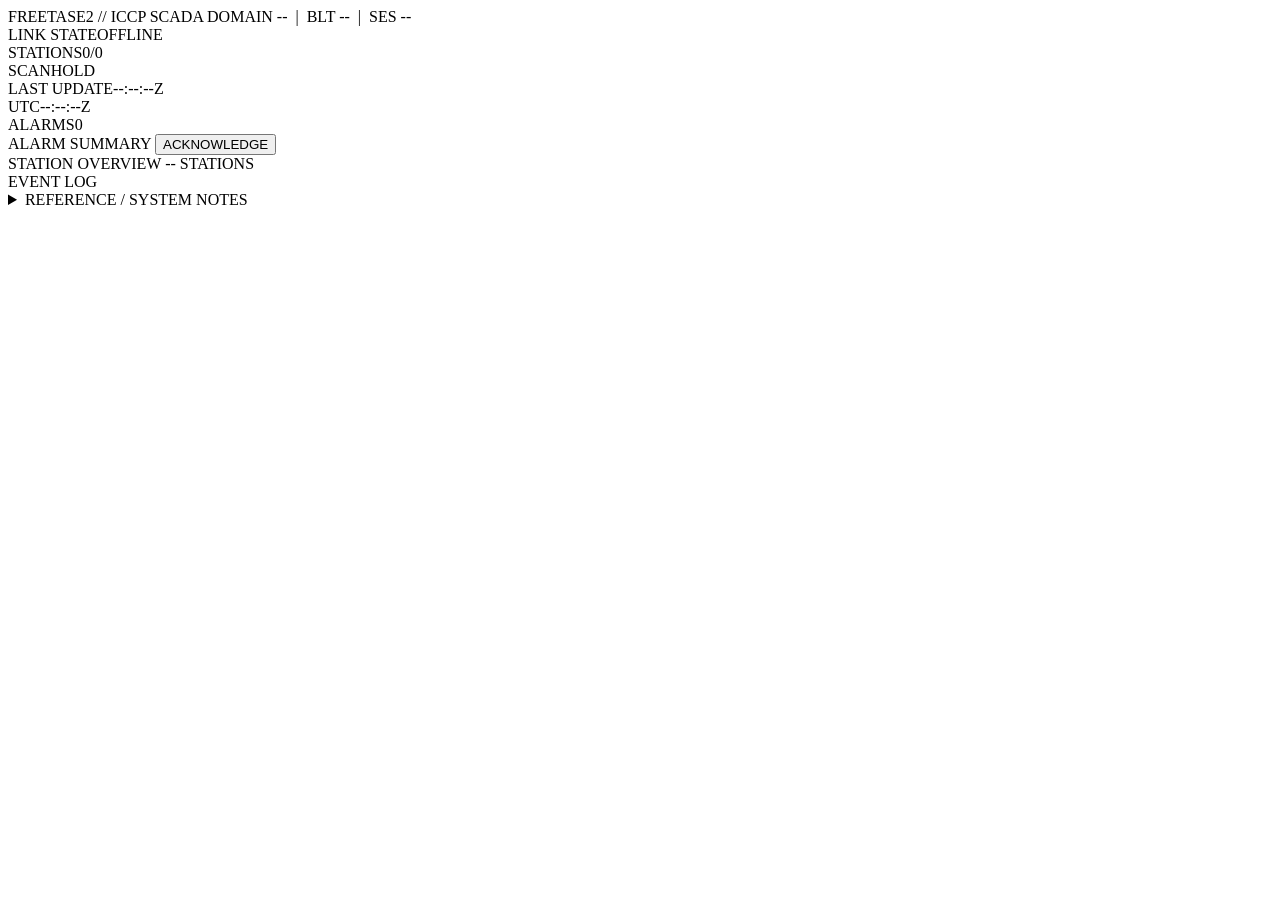
==== hmi/static/index.html @ b5c869a7 "Initial commit: FreeTASE2 Suite" ====
<!DOCTYPE html>
<html lang="en">
<head>
<meta charset="utf-8">
<meta name="viewport" content="width=device-width, initial-scale=1">
<title>FreeTASE2 SCADA</title>
<link rel="stylesheet" href="/static/hmi.css">
</head>
<body>

<!-- 1. system header bar -->
<header class="sysbar">
  <div class="sysid">
    <span class="sysname">FREETASE2 // ICCP SCADA</span>
    <span class="syssub" id="sys-sub">DOMAIN -- &nbsp;|&nbsp; BLT -- &nbsp;|&nbsp; SES --</span>
  </div>
  <div class="sysstatus">
    <div class="st"><span class="k">LINK STATE</span><span class="v" id="st-link">OFFLINE</span></div>
    <div class="st"><span class="k">STATIONS</span><span class="v" id="st-stations">0/0</span></div>
    <div class="st"><span class="k">SCAN</span><span class="v" id="st-scan">HOLD</span></div>
    <div class="st"><span class="k">LAST UPDATE</span><span class="v" id="st-upd">--:--:--Z</span></div>
    <div class="st"><span class="k">UTC</span><span class="v" id="st-clock">--:--:--Z</span></div>
    <div class="st"><span class="k">ALARMS</span><span class="v" id="st-alm">0</span></div>
  </div>
</header>

<!-- 2. alarm / status strip -->
<section class="alarmstrip">
  <div class="bar-head">
    <span>ALARM SUMMARY</span>
    <button class="op" id="ackbtn">ACKNOWLEDGE</button>
  </div>
  <div class="alarm-rows" id="alarm-rows"></div>
</section>

<!-- 3. dynamic station grid (one card per configured PLC/feed) -->
<section class="grid-head">
  <span>STATION OVERVIEW</span>
  <span class="grid-sub" id="grid-sub">-- STATIONS</span>
</section>
<div class="station-grid" id="station-grid"></div>

<!-- 4. event / report strip -->
<section class="events">
  <div class="bar-head"><span>EVENT LOG</span></div>
  <div class="event-rows" id="event-rows"></div>
</section>

<!-- 5. collapsible reference / system notes -->
<details class="reference">
  <summary>REFERENCE / SYSTEM NOTES</summary>
  <p class="ref-note">
    Each station card is one PLC/feed declared in config/scada.json. Point values
    are what the neighboring station receives over TASE.2 / ICCP Block 2 reports;
    a station reads ONLINE while fresh report data arrives for its points and
    OFFLINE when that data goes stale. Object model exchanged:
  </p>
  <div class="ref-grid">
    <div><span class="k">PROTOCOL VERSION</span><span class="v" id="i-version">--</span></div>
    <div><span class="k">SUPPORTED FEATURES</span><span class="v" id="i-features">--</span></div>
    <div><span class="k">BILATERAL TABLE ID</span><span class="v" id="i-blt">--</span></div>
    <div><span class="k">NEXT TRANSFER SET</span><span class="v" id="i-next">--</span></div>
    <div><span class="k">DATA SET</span><span class="v" id="i-dataset">--</span></div>
    <div><span class="k">TRANSFER SET</span><span class="v" id="i-ts">--</span></div>
  </div>
</details>

<script src="/static/hmi.js"></script>
</body>
</html>
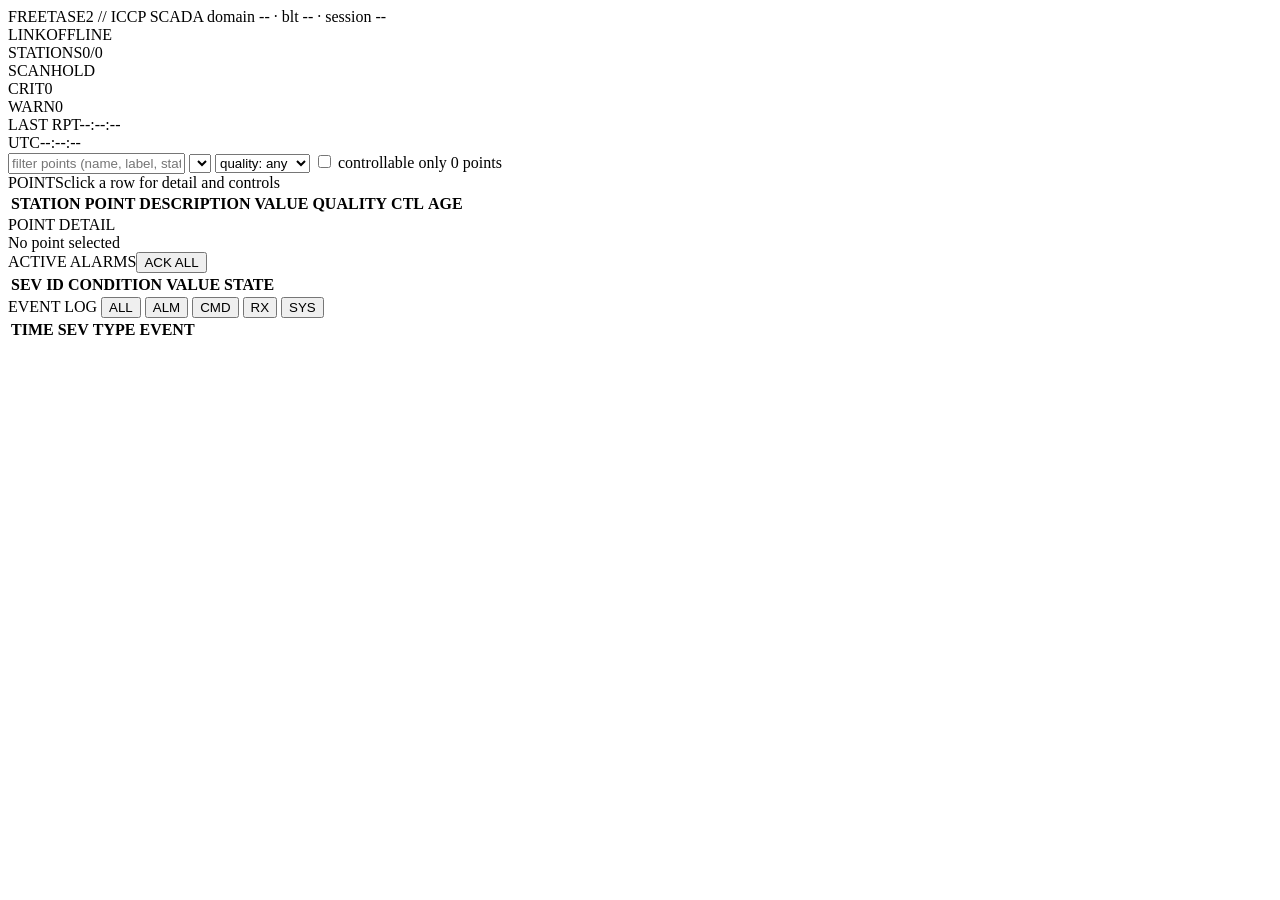
==== commit d59af148: "Redesign HMI and console; serve docs from console" ====
--- a/hmi/static/index.html
+++ b/hmi/static/index.html
@@ -8,62 +8,95 @@
 </head>
 <body>
 
-<!-- 1. system header bar -->
-<header class="sysbar">
+<!-- status bar -->
+<header class="statusbar">
   <div class="sysid">
     <span class="sysname">FREETASE2 // ICCP SCADA</span>
-    <span class="syssub" id="sys-sub">DOMAIN -- &nbsp;|&nbsp; BLT -- &nbsp;|&nbsp; SES --</span>
+    <span class="syssub" id="sys-sub">domain -- · blt -- · session --</span>
   </div>
-  <div class="sysstatus">
-    <div class="st"><span class="k">LINK STATE</span><span class="v" id="st-link">OFFLINE</span></div>
-    <div class="st"><span class="k">STATIONS</span><span class="v" id="st-stations">0/0</span></div>
-    <div class="st"><span class="k">SCAN</span><span class="v" id="st-scan">HOLD</span></div>
-    <div class="st"><span class="k">LAST UPDATE</span><span class="v" id="st-upd">--:--:--Z</span></div>
-    <div class="st"><span class="k">UTC</span><span class="v" id="st-clock">--:--:--Z</span></div>
-    <div class="st"><span class="k">ALARMS</span><span class="v" id="st-alm">0</span></div>
+  <div class="stats">
+    <div class="stat"><span class="k">LINK</span><span class="v" id="st-link">OFFLINE</span></div>
+    <div class="stat"><span class="k">STATIONS</span><span class="v" id="st-stations">0/0</span></div>
+    <div class="stat"><span class="k">SCAN</span><span class="v" id="st-scan">HOLD</span></div>
+    <div class="stat"><span class="k">CRIT</span><span class="v sev-crit" id="st-crit">0</span></div>
+    <div class="stat"><span class="k">WARN</span><span class="v sev-warn" id="st-warn">0</span></div>
+    <div class="stat"><span class="k">LAST RPT</span><span class="v" id="st-rpt">--:--:--</span></div>
+    <div class="stat"><span class="k">UTC</span><span class="v" id="st-clock">--:--:--</span></div>
   </div>
 </header>
 
-<!-- 2. alarm / status strip -->
-<section class="alarmstrip">
-  <div class="bar-head">
-    <span>ALARM SUMMARY</span>
-    <button class="op" id="ackbtn">ACKNOWLEDGE</button>
+<!-- filter / toolbar -->
+<div class="toolbar">
+  <input type="text" id="flt-search" class="inp" placeholder="filter points (name, label, station)">
+  <select id="flt-station" class="inp"></select>
+  <select id="flt-quality" class="inp">
+    <option value="">quality: any</option>
+    <option value="good">GOOD</option>
+    <option value="bad">NOT GOOD</option>
+  </select>
+  <label class="chk"><input type="checkbox" id="flt-ctl"> controllable only</label>
+  <span class="spacer"></span>
+  <span class="count" id="pt-count">0 points</span>
+</div>
+
+<!-- main workspace: points table + side panel -->
+<div class="workspace">
+  <section class="panel points">
+    <div class="panel-head"><span>POINTS</span><span class="hint">click a row for detail and controls</span></div>
+    <div class="table-wrap">
+      <table class="grid">
+        <thead>
+          <tr>
+            <th data-sort="station">STATION</th>
+            <th data-sort="name">POINT</th>
+            <th data-sort="label">DESCRIPTION</th>
+            <th data-sort="value" class="num">VALUE</th>
+            <th data-sort="quality">QUALITY</th>
+            <th data-sort="control">CTL</th>
+            <th data-sort="age" class="num">AGE</th>
+          </tr>
+        </thead>
+        <tbody id="pts-body"></tbody>
+      </table>
+    </div>
+  </section>
+
+  <aside class="side">
+    <section class="panel detail">
+      <div class="panel-head"><span>POINT DETAIL</span></div>
+      <div id="detail" class="detail-body"><div class="empty">No point selected</div></div>
+    </section>
+    <section class="panel alarms">
+      <div class="panel-head"><span>ACTIVE ALARMS</span><button class="btn" id="ackbtn">ACK ALL</button></div>
+      <div class="table-wrap">
+        <table class="grid">
+          <thead><tr><th>SEV</th><th>ID</th><th>CONDITION</th><th>VALUE</th><th>STATE</th></tr></thead>
+          <tbody id="alarm-body"></tbody>
+        </table>
+      </div>
+    </section>
+  </aside>
+</div>
+
+<!-- event timeline -->
+<section class="panel events">
+  <div class="panel-head">
+    <span>EVENT LOG</span>
+    <span class="evfilters" id="evfilters">
+      <button class="chip on" data-ev="ALL">ALL</button>
+      <button class="chip" data-ev="ALM">ALM</button>
+      <button class="chip" data-ev="CMD">CMD</button>
+      <button class="chip" data-ev="RX">RX</button>
+      <button class="chip" data-ev="SYS">SYS</button>
+    </span>
   </div>
-  <div class="alarm-rows" id="alarm-rows"></div>
+  <div class="table-wrap log">
+    <table class="grid">
+      <thead><tr><th>TIME</th><th>SEV</th><th>TYPE</th><th>EVENT</th></tr></thead>
+      <tbody id="event-body"></tbody>
+    </table>
+  </div>
 </section>
-
-<!-- 3. dynamic station grid (one card per configured PLC/feed) -->
-<section class="grid-head">
-  <span>STATION OVERVIEW</span>
-  <span class="grid-sub" id="grid-sub">-- STATIONS</span>
-</section>
-<div class="station-grid" id="station-grid"></div>
-
-<!-- 4. event / report strip -->
-<section class="events">
-  <div class="bar-head"><span>EVENT LOG</span></div>
-  <div class="event-rows" id="event-rows"></div>
-</section>
-
-<!-- 5. collapsible reference / system notes -->
-<details class="reference">
-  <summary>REFERENCE / SYSTEM NOTES</summary>
-  <p class="ref-note">
-    Each station card is one PLC/feed declared in config/scada.json. Point values
-    are what the neighboring station receives over TASE.2 / ICCP Block 2 reports;
-    a station reads ONLINE while fresh report data arrives for its points and
-    OFFLINE when that data goes stale. Object model exchanged:
-  </p>
-  <div class="ref-grid">
-    <div><span class="k">PROTOCOL VERSION</span><span class="v" id="i-version">--</span></div>
-    <div><span class="k">SUPPORTED FEATURES</span><span class="v" id="i-features">--</span></div>
-    <div><span class="k">BILATERAL TABLE ID</span><span class="v" id="i-blt">--</span></div>
-    <div><span class="k">NEXT TRANSFER SET</span><span class="v" id="i-next">--</span></div>
-    <div><span class="k">DATA SET</span><span class="v" id="i-dataset">--</span></div>
-    <div><span class="k">TRANSFER SET</span><span class="v" id="i-ts">--</span></div>
-  </div>
-</details>
 
 <script src="/static/hmi.js"></script>
 </body>
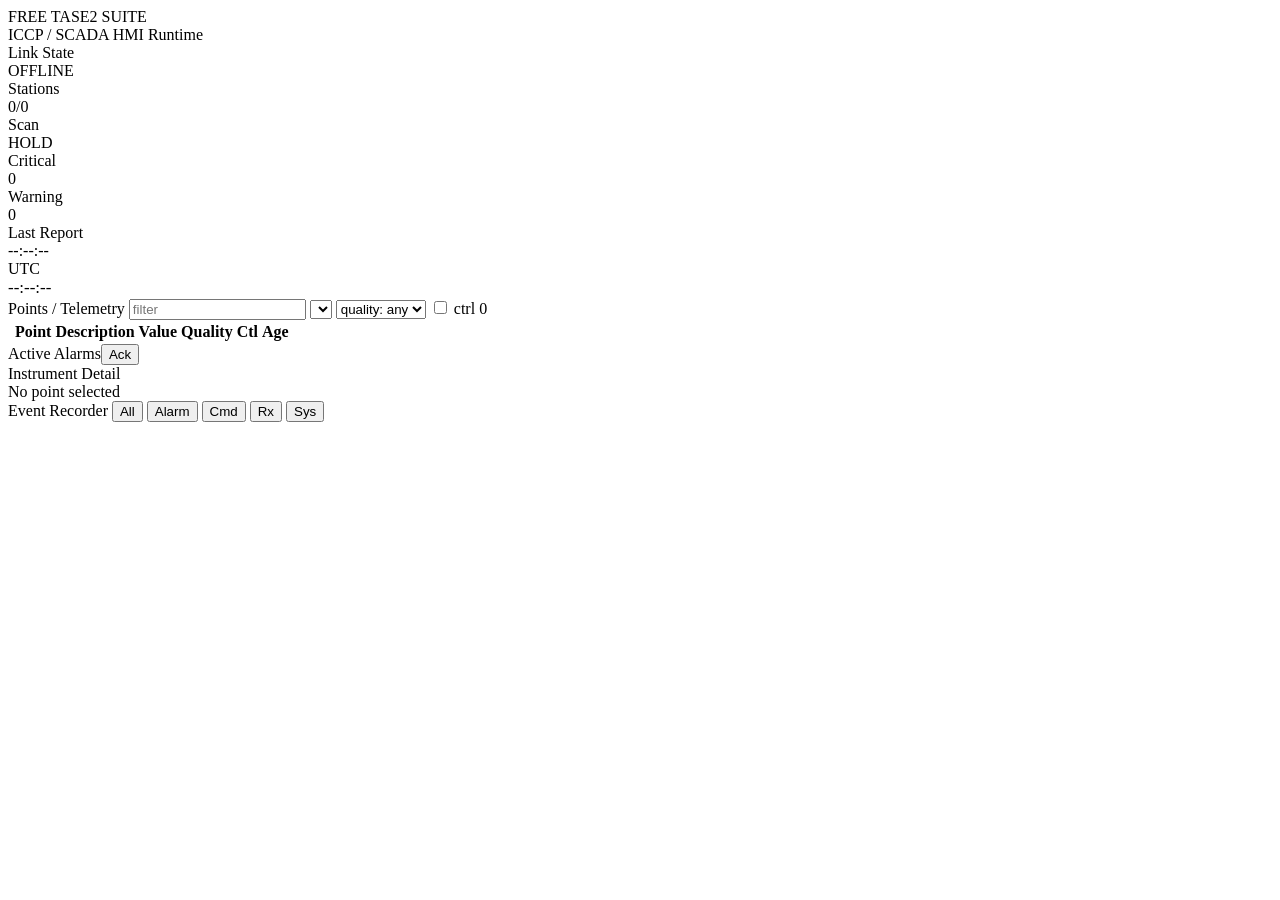
==== commit 10ba86c7: "Recompose UIs around a control-panel metaphor" ====
--- a/hmi/static/index.html
+++ b/hmi/static/index.html
@@ -3,99 +3,93 @@
 <head>
 <meta charset="utf-8">
 <meta name="viewport" content="width=device-width, initial-scale=1">
-<title>FreeTASE2 SCADA</title>
+<title>FREE TASE2 SUITE - ICCP/SCADA HMI</title>
+<link rel="preconnect" href="https://fonts.googleapis.com">
+<link href="https://fonts.googleapis.com/css2?family=IBM+Plex+Sans+Condensed:wght@400;500;600;700&family=IBM+Plex+Mono:wght@400;500;600&display=swap" rel="stylesheet">
 <link rel="stylesheet" href="/static/hmi.css">
 </head>
 <body>
 
-<!-- status bar -->
-<header class="statusbar">
-  <div class="sysid">
-    <span class="sysname">FREETASE2 // ICCP SCADA</span>
-    <span class="syssub" id="sys-sub">domain -- · blt -- · session --</span>
+<!-- appliance runtime header -->
+<header class="appliance">
+  <div class="nameplate">
+    <div class="pn">FREE TASE2 SUITE</div>
+    <div class="ps">ICCP / SCADA HMI Runtime</div>
   </div>
-  <div class="stats">
-    <div class="stat"><span class="k">LINK</span><span class="v" id="st-link">OFFLINE</span></div>
-    <div class="stat"><span class="k">STATIONS</span><span class="v" id="st-stations">0/0</span></div>
-    <div class="stat"><span class="k">SCAN</span><span class="v" id="st-scan">HOLD</span></div>
-    <div class="stat"><span class="k">CRIT</span><span class="v sev-crit" id="st-crit">0</span></div>
-    <div class="stat"><span class="k">WARN</span><span class="v sev-warn" id="st-warn">0</span></div>
-    <div class="stat"><span class="k">LAST RPT</span><span class="v" id="st-rpt">--:--:--</span></div>
-    <div class="stat"><span class="k">UTC</span><span class="v" id="st-clock">--:--:--</span></div>
+  <div class="hblock state">
+    <div class="hk">Link State</div>
+    <div class="hv"><span class="lamp" id="hb-lamp"></span><span id="hb-link">OFFLINE</span></div>
   </div>
+  <div class="hblock"><div class="hk">Stations</div><div class="hv num" id="hb-stations">0/0</div></div>
+  <div class="hblock"><div class="hk">Scan</div><div class="hv" id="hb-scan" style="font-size:16px">HOLD</div></div>
+  <div class="hblock alm"><div class="hk">Critical</div><div class="hv num" id="hb-crit">0</div></div>
+  <div class="hblock alm"><div class="hk">Warning</div><div class="hv num" id="hb-warn">0</div></div>
+  <div class="hsp"></div>
+  <div class="hblock"><div class="hk">Last Report</div><div class="hv num" id="hb-rpt" style="font-size:16px">--:--:--</div></div>
+  <div class="hblock"><div class="hk">UTC</div><div class="hv num" id="hb-clock" style="font-size:17px">--:--:--</div></div>
 </header>
 
-<!-- filter / toolbar -->
-<div class="toolbar">
-  <input type="text" id="flt-search" class="inp" placeholder="filter points (name, label, station)">
-  <select id="flt-station" class="inp"></select>
-  <select id="flt-quality" class="inp">
-    <option value="">quality: any</option>
-    <option value="good">GOOD</option>
-    <option value="bad">NOT GOOD</option>
-  </select>
-  <label class="chk"><input type="checkbox" id="flt-ctl"> controllable only</label>
-  <span class="spacer"></span>
-  <span class="count" id="pt-count">0 points</span>
-</div>
+<!-- station mimic strip -->
+<section class="mimic" id="mimic"></section>
 
-<!-- main workspace: points table + side panel -->
+<!-- active alarm rail (priority) -->
+<section class="alarmrail" id="alarmrail"></section>
+
 <div class="workspace">
+  <!-- points / telemetry -->
   <section class="panel points">
-    <div class="panel-head"><span>POINTS</span><span class="hint">click a row for detail and controls</span></div>
+    <div class="bezel">
+      <span class="bz-title">Points / Telemetry</span>
+      <span class="filters">
+        <input type="text" id="flt-search" class="inp" placeholder="filter">
+        <select id="flt-station" class="inp"></select>
+        <select id="flt-quality" class="inp">
+          <option value="">quality: any</option>
+          <option value="good">good</option>
+          <option value="bad">not good</option>
+        </select>
+        <label class="chk"><input type="checkbox" id="flt-ctl"> ctrl</label>
+        <span class="count num" id="pt-count">0</span>
+      </span>
+    </div>
     <div class="table-wrap">
       <table class="grid">
-        <thead>
-          <tr>
-            <th data-sort="station">STATION</th>
-            <th data-sort="name">POINT</th>
-            <th data-sort="label">DESCRIPTION</th>
-            <th data-sort="value" class="num">VALUE</th>
-            <th data-sort="quality">QUALITY</th>
-            <th data-sort="control">CTL</th>
-            <th data-sort="age" class="num">AGE</th>
-          </tr>
-        </thead>
+        <thead><tr>
+          <th></th><th data-sort="name">Point</th><th data-sort="label">Description</th>
+          <th data-sort="value" class="num">Value</th><th data-sort="quality">Quality</th>
+          <th data-sort="control">Ctl</th><th data-sort="age" class="num">Age</th>
+        </tr></thead>
         <tbody id="pts-body"></tbody>
       </table>
     </div>
   </section>
 
+  <!-- right column: alarms then control bay -->
   <aside class="side">
-    <section class="panel detail">
-      <div class="panel-head"><span>POINT DETAIL</span></div>
-      <div id="detail" class="detail-body"><div class="empty">No point selected</div></div>
+    <section class="panel alarms">
+      <div class="bezel"><span class="bz-title alarm">Active Alarms</span><button class="opbtn sm" id="ackbtn">Ack</button></div>
+      <div class="alarm-list" id="alarm-body"></div>
     </section>
-    <section class="panel alarms">
-      <div class="panel-head"><span>ACTIVE ALARMS</span><button class="btn" id="ackbtn">ACK ALL</button></div>
-      <div class="table-wrap">
-        <table class="grid">
-          <thead><tr><th>SEV</th><th>ID</th><th>CONDITION</th><th>VALUE</th><th>STATE</th></tr></thead>
-          <tbody id="alarm-body"></tbody>
-        </table>
-      </div>
+    <section class="panel controlbay">
+      <div class="bezel"><span class="bz-title">Instrument Detail</span></div>
+      <div id="detail" class="bay-body"><div class="empty">No point selected</div></div>
     </section>
   </aside>
 </div>
 
-<!-- event timeline -->
-<section class="panel events">
-  <div class="panel-head">
-    <span>EVENT LOG</span>
+<!-- event recorder strip -->
+<section class="recorder">
+  <div class="rec-hd">
+    <span class="rl">Event Recorder</span>
     <span class="evfilters" id="evfilters">
-      <button class="chip on" data-ev="ALL">ALL</button>
-      <button class="chip" data-ev="ALM">ALM</button>
-      <button class="chip" data-ev="CMD">CMD</button>
-      <button class="chip" data-ev="RX">RX</button>
-      <button class="chip" data-ev="SYS">SYS</button>
+      <button class="lf on" data-ev="ALL">All</button>
+      <button class="lf" data-ev="ALM">Alarm</button>
+      <button class="lf" data-ev="CMD">Cmd</button>
+      <button class="lf" data-ev="RX">Rx</button>
+      <button class="lf" data-ev="SYS">Sys</button>
     </span>
   </div>
-  <div class="table-wrap log">
-    <table class="grid">
-      <thead><tr><th>TIME</th><th>SEV</th><th>TYPE</th><th>EVENT</th></tr></thead>
-      <tbody id="event-body"></tbody>
-    </table>
-  </div>
+  <div class="log" id="event-body"></div>
 </section>
 
 <script src="/static/hmi.js"></script>
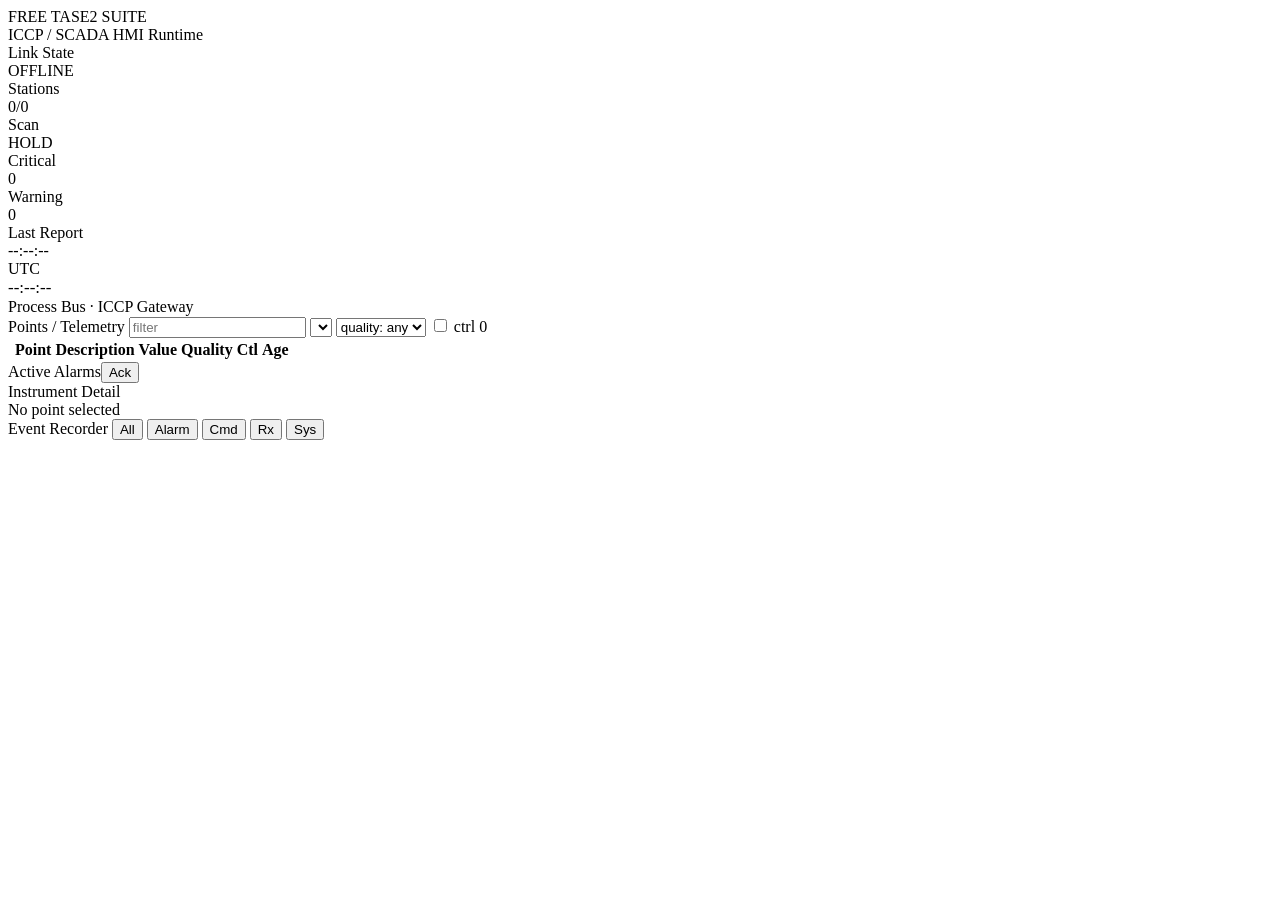
==== commit bba0821a: "Rework launcher into rack controller; add ICCP bus to HMI" ====
--- a/hmi/static/index.html
+++ b/hmi/static/index.html
@@ -4,8 +4,6 @@
 <meta charset="utf-8">
 <meta name="viewport" content="width=device-width, initial-scale=1">
 <title>FREE TASE2 SUITE - ICCP/SCADA HMI</title>
-<link rel="preconnect" href="https://fonts.googleapis.com">
-<link href="https://fonts.googleapis.com/css2?family=IBM+Plex+Sans+Condensed:wght@400;500;600;700&family=IBM+Plex+Mono:wght@400;500;600&display=swap" rel="stylesheet">
 <link rel="stylesheet" href="/static/hmi.css">
 </head>
 <body>
@@ -29,8 +27,11 @@
   <div class="hblock"><div class="hk">UTC</div><div class="hv num" id="hb-clock" style="font-size:17px">--:--:--</div></div>
 </header>
 
-<!-- station mimic strip -->
-<section class="mimic" id="mimic"></section>
+<!-- communication / mimic bus -->
+<section class="busbar">
+  <div class="bus-head">Process Bus &middot; ICCP Gateway</div>
+  <div class="bus" id="mimic"></div>
+</section>
 
 <!-- active alarm rail (priority) -->
 <section class="alarmrail" id="alarmrail"></section>
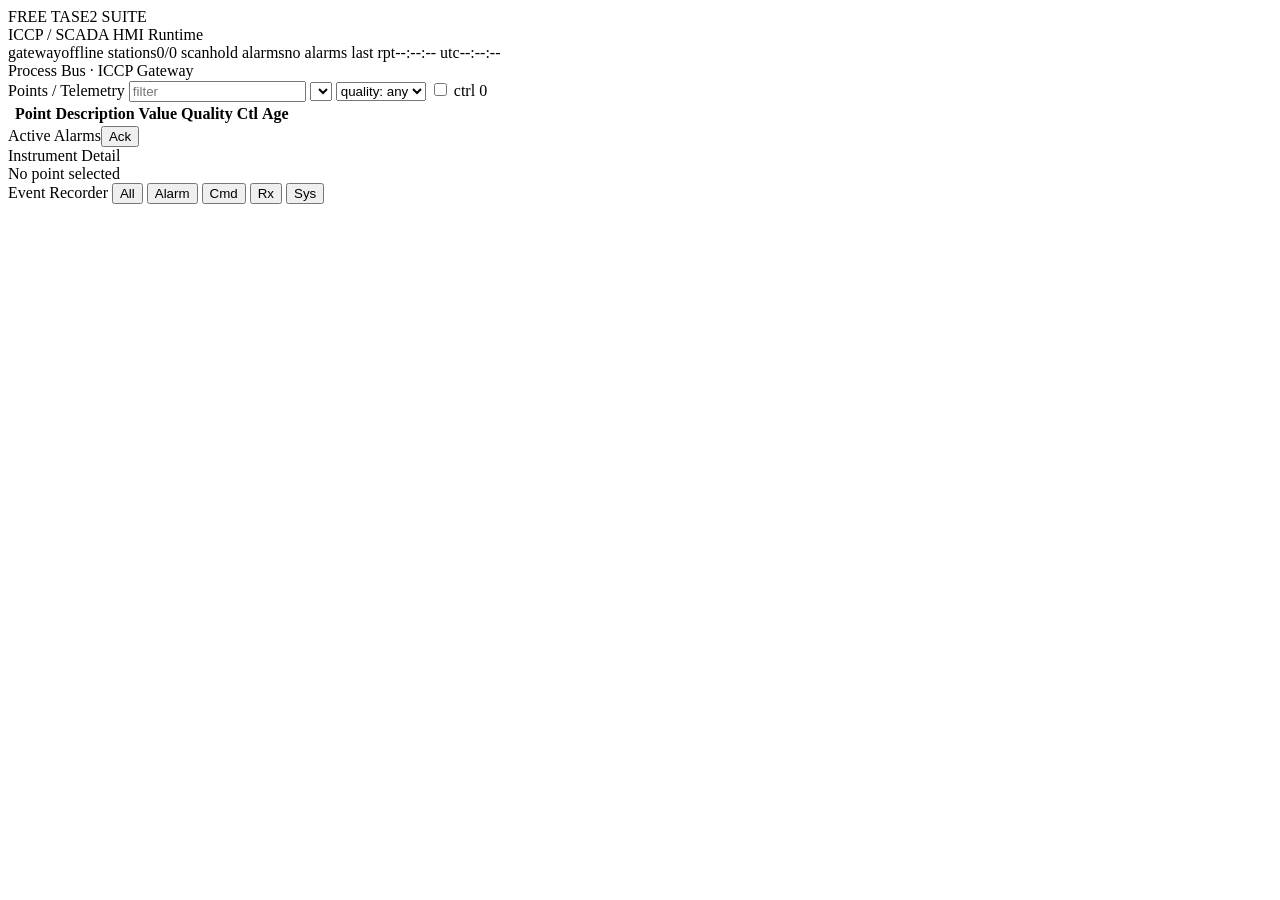
==== commit e85f71bb: "Replace header KPI blocks with compact status rails" ====
--- a/hmi/static/index.html
+++ b/hmi/static/index.html
@@ -14,17 +14,17 @@
     <div class="pn">FREE TASE2 SUITE</div>
     <div class="ps">ICCP / SCADA HMI Runtime</div>
   </div>
-  <div class="hblock state">
-    <div class="hk">Link State</div>
-    <div class="hv"><span class="lamp" id="hb-lamp"></span><span id="hb-link">OFFLINE</span></div>
-  </div>
-  <div class="hblock"><div class="hk">Stations</div><div class="hv num" id="hb-stations">0/0</div></div>
-  <div class="hblock"><div class="hk">Scan</div><div class="hv" id="hb-scan" style="font-size:16px">HOLD</div></div>
-  <div class="hblock alm"><div class="hk">Critical</div><div class="hv num" id="hb-crit">0</div></div>
-  <div class="hblock alm"><div class="hk">Warning</div><div class="hv num" id="hb-warn">0</div></div>
-  <div class="hsp"></div>
-  <div class="hblock"><div class="hk">Last Report</div><div class="hv num" id="hb-rpt" style="font-size:16px">--:--:--</div></div>
-  <div class="hblock"><div class="hk">UTC</div><div class="hv num" id="hb-clock" style="font-size:17px">--:--:--</div></div>
+  <div class="statrail" id="statrail">
+    <span class="ann-ind"><span class="lamp" id="hb-lamp"></span><span class="ai-k">gateway</span><span class="ai-v" id="hb-link">offline</span></span>
+    <span class="sr-sep"></span>
+    <span class="ann-ind"><span class="ai-k">stations</span><span class="ai-v num" id="hb-stations">0/0</span></span>
+    <span class="sr-sep"></span>
+    <span class="ann-ind"><span class="ai-k">scan</span><span class="ai-v" id="hb-scan">hold</span></span>
+    <span class="sr-sep"></span>
+    <span class="ann-ind alm"><span class="ai-k">alarms</span><span class="ai-v" id="hb-alarms">no alarms</span></span>
+    <span class="sr-sep"></span>
+    <span class="ann-ind"><span class="ai-k">last rpt</span><span class="ai-v num" id="hb-rpt">--:--:--</span></span>
+    <span class="sr-clk"><span class="ai-k">utc</span><span class="ai-v num" id="hb-clock">--:--:--</span></span>
 </header>
 
 <!-- communication / mimic bus -->
